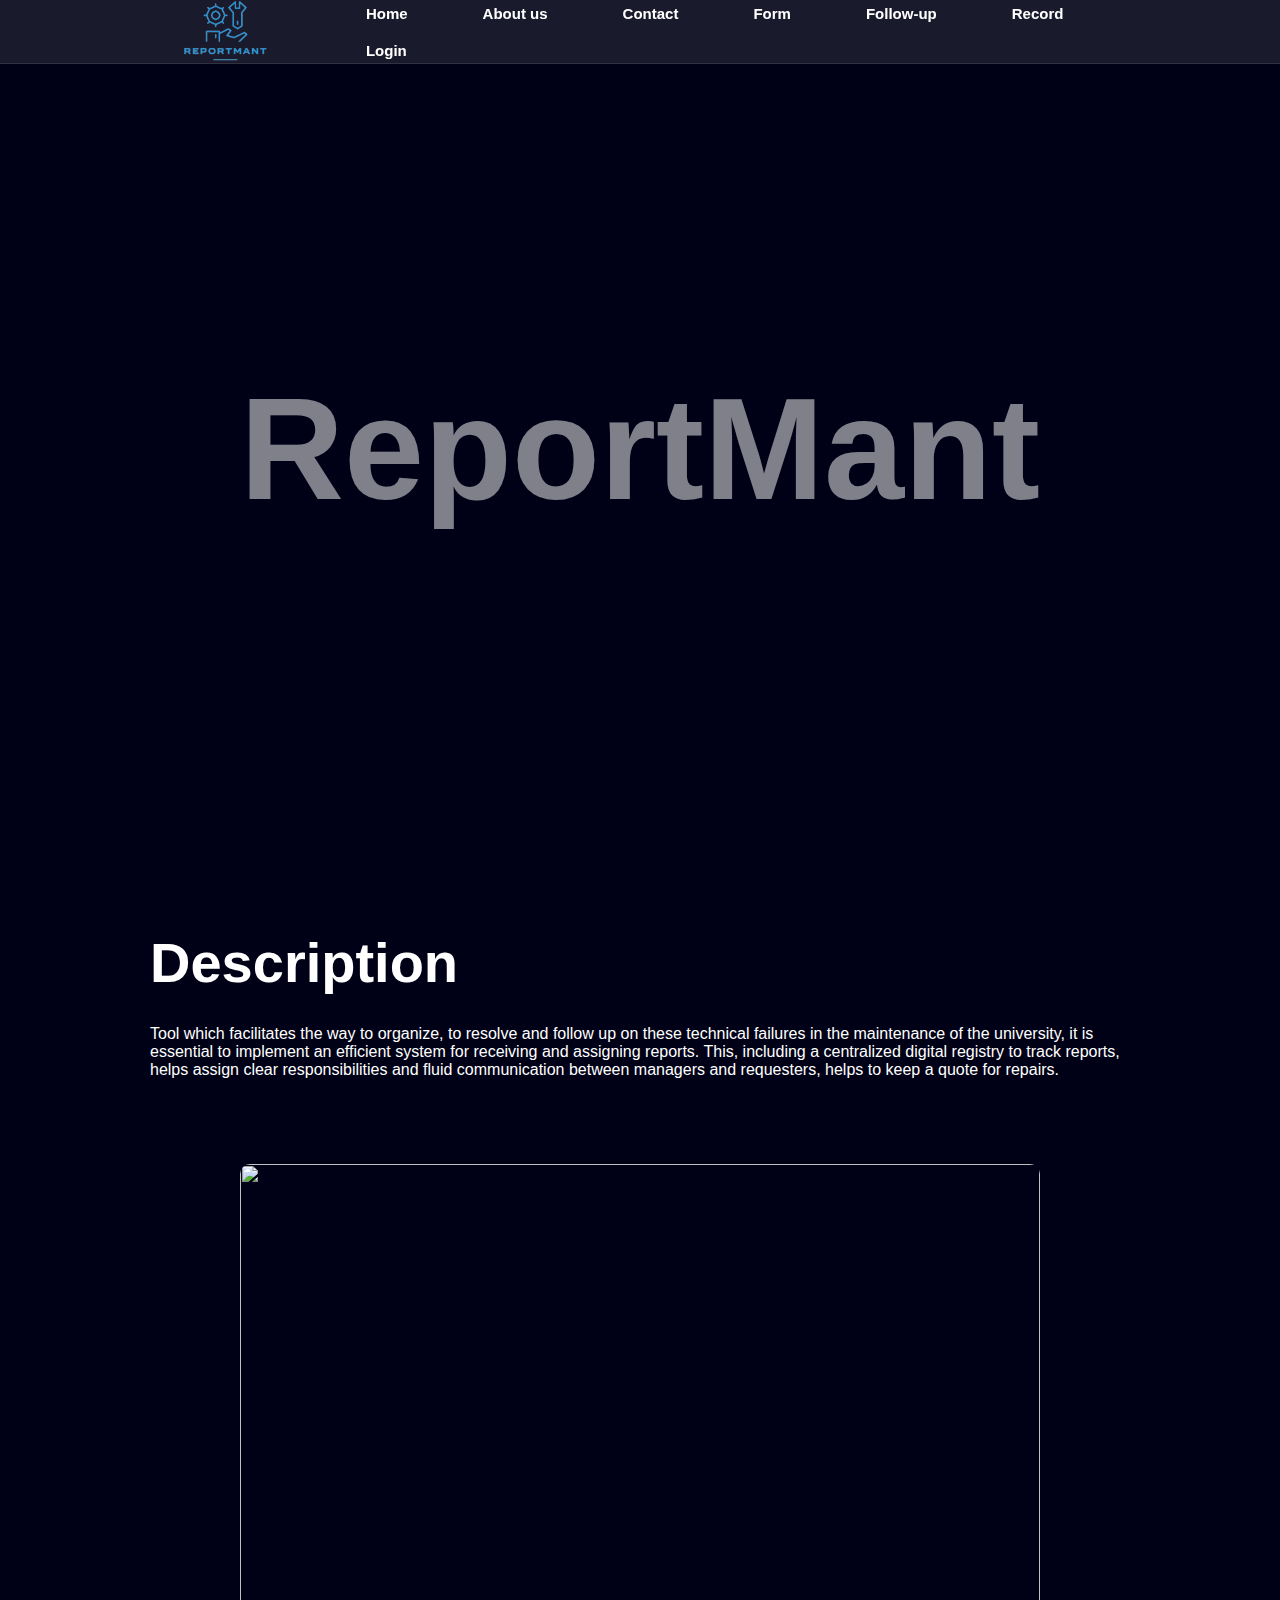
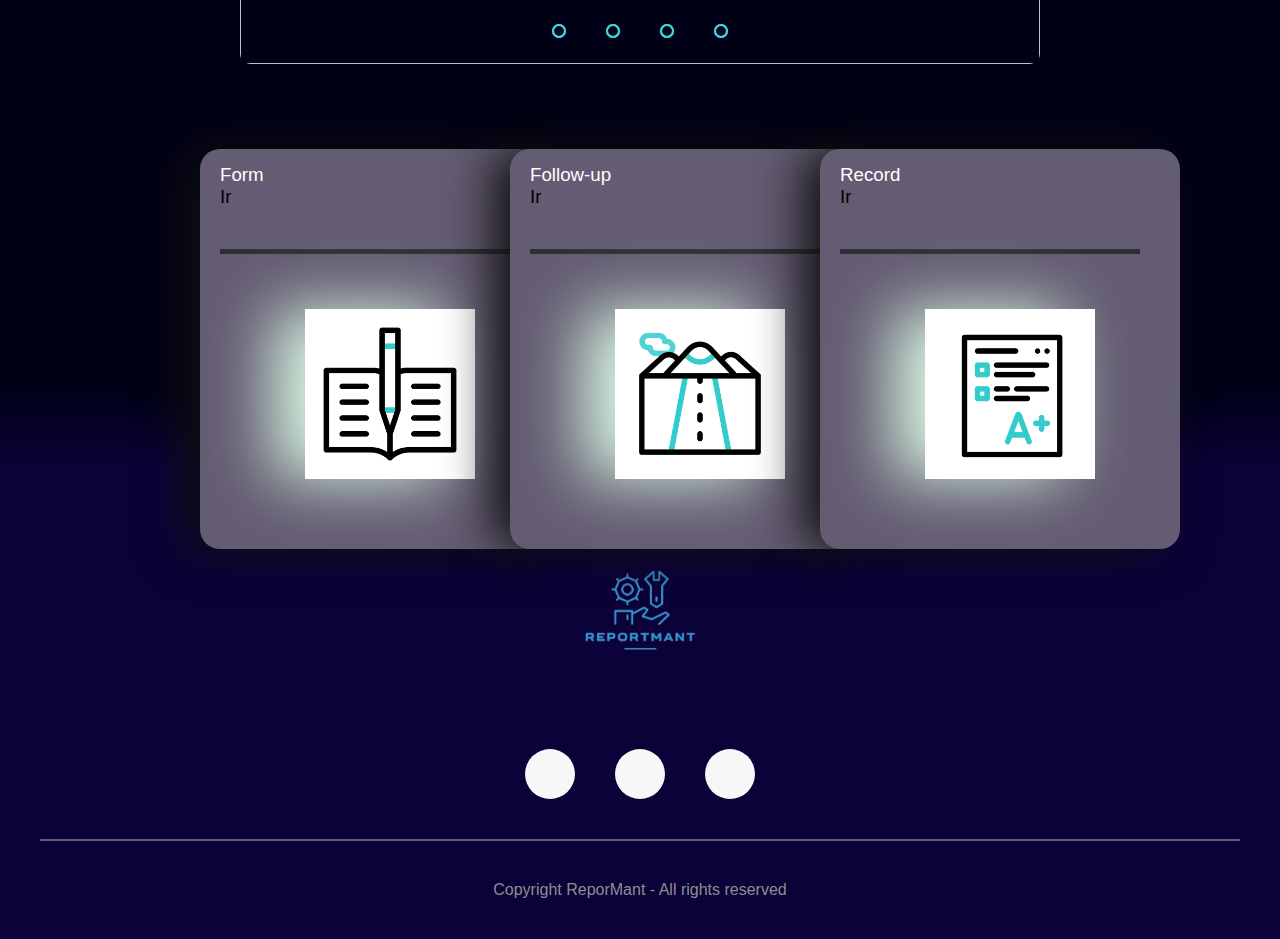
==== index.html @ d2830a24 "first commit" ====
<!DOCTYPE html>
<html lang="en" dir="ltr">

<head>
  <meta charset="utf-8">
  <meta name="viewport" content="width=device-width, initial-scale=1.0">
  <script src="https://kit.fontawesome.com/41bcea2ae3.js" crossorigin="anonymous"></script>
  <title>ReportMant</title>
  <link rel="stylesheet" href="principal/css/style.css">
  <link rel="stylesheet" href="https://unicons.iconscout.com/release/v4.0.0/css/line.css">
</head>

<body>

  <header>
    <div class="nav-bar">
      <a href="index.html">
      <img src="principal/img/reportmant.png" class="logo">
      </a>

      <div class="navigation">

        <div class="nav-items">
          <i class="uil uil-times nav-close-btn"></i>
          <div class="opciones">
            <ul>
              <li><a href="index.html">Home</a></li>
              <li><a href="about.html">About us</a></li>
              <li><a href="contact.html">Contact</a></li>
              <li><a href="formulario.html">Form</a></li>
              <li><a href="follow.html">Follow-up</a></li>
              <li><a href="record.html">Record</a></li>

              <li class="dropdown">
                <a href="#">Login</a>
                <div class="dropdown-content">
                  <a href="#">Create account</a>
                  <a href="#">Sign in</a>
                </div>
              </li>
            </ul>
          </div>
        </div>

      </div>
      <i class="uil uil-apps nav-menu-btn"></i>
    </div>
    <div class="scroll-indicator-container">
      <div class="scroll-indicator-bar"></div>
    </div>
  </header>

  <section class="home">
    <h1>ReportMant</h1>
  </section>

  <section class="content">
    <h1>Description</h1>
    <p>Tool which facilitates the way to organize, to resolve and follow up on these technical failures in the
      maintenance of the university, it is essential to implement an efficient system for receiving and assigning
      reports. This, including a centralized digital registry to track reports, helps assign clear responsibilities and
      fluid communication between managers and requesters, helps to keep a quote for repairs.</p>

  </section>

  <div class="carrusel">
    <div class="slider">
      <div class="slides">

        <input type="radio" name="radio-btn" id="radio1">
        <input type="radio" name="radio-btn" id="radio2">
        <input type="radio" name="radio-btn" id="radio3">
        <input type="radio" name="radio-btn" id="radio4">

        <div class="slide first">
          <img
            src="https://www.ocu.org/-/media/ocu/images/home/vivienda%20y%20energia/equipamiento%20hogar/herramientas%20cabecera.jpg?"
            alt="">
        </div>
        <div class="slide">
          <img src="https://hacemosmantenimiento.com/wp-content/uploads/2020/05/Mantenimiento_residencial.jpg" alt="">
        </div>
        <div class="slide">
          <img src="https://mobility-work.com/wp-content/uploads/2021/02/IOT_maintenance_previsionelle.jpg" alt="">
        </div>
        <div class="slide">
          <img src="https://www.alertadigital.com/wp-content/uploads/2023/05/empresa-de-limpieza.jpg" alt="">
        </div>

        <div class="navigation-auto">
          <div class="auto-btn1"></div>
          <div class="auto-btn2"></div>
          <div class="auto-btn3"></div>
          <div class="auto-btn4"></div>
        </div>

      </div>

      <div class="navigation-manual">
        <label for="radio1" class="manual-btn"></label>
        <label for="radio2" class="manual-btn"></label>
        <label for="radio3" class="manual-btn"></label>
        <label for="radio4" class="manual-btn"></label>
      </div>

    </div>
  </div>


  <div class="container-i">
    <div class="card">
      <h3 class="title">Form<li><a href="formulario.html">Ir</a></li></h3>
      <div class="bar">
        <div class="emptybar"></div>
        <div class="filledbar"></div>
      </div>
      <div class="circle">
        <svg version="1.1" xmlns="http://www.w3.org/2000/svg">
          <circle class="stroke" cx="60" cy="60" r="50" />
        </svg>
        <div class="gif-container">
          <img src="principal/img/libro.gif" alt="Animación">
        </div>
      </div>
    </div>
    <div class="card">
      <h3 class="title">Follow-up <li><a href="follow.html">Ir</a></li></h3>
      <div class="bar">
        <div class="emptybar"></div>
        <div class="filledbar"></div>
      </div>
      <div class="circle">
        <svg version="1.1" xmlns="http://www.w3.org/2000/svg">
          <circle class="stroke" cx="60" cy="60" r="50" />
        </svg>
        <div class="gif-container">
          <img src="principal/img/camino.gif" alt="Animación">
        </div>
      </div>
    </div>
    <div class="card">
      <h3 class="title">Record <li><a href="record.html">Ir</a></li></h3>
      <div class="bar">
        <div class="emptybar"></div>
        <div class="filledbar"></div>
      </div>
      <div class="circle">
          <svg version="1.1" xmlns="http://www.w3.org/2000/svg">
            <circle class="stroke" cx="60" cy="60" r="50" />
          </svg>
          <div class="gif-container">
            <img src="principal/img/puntaje.gif" alt="Animación">
          </div>
      </div>
    </div>
  </div>

  </div>



  <div class="separation"></div>
  <div class="container-footer">

    <footer>

      <div class="footer-img">
        <img src="principal/img/reportmant.png" alt="">
      </div>
      <div class="redes-footer">
        <a href="#"><i class="fab fa-facebook-f icon-redes-footer"></i></a>
        <a href="#"><i class="fab fa-google-plus-g icon-redes-footer"></i></a>
        <a href="#"><i class="fab fa-instagram icon-redes-footer"></i></a>
      </div>
      <hr>
      <h4>Copyright ReporMant - All rights reserved</h4>

    </footer>
  </div>





  <script src="principal/js/script.js"></script>
</body>

</html>
---- principal/css/style.css ----
/*======= Google fonts =======*/
@import url('https://fonts.googleapis.com/css2?family=Poppins:ital,wght@0,100;0,200;0,300;0,400;0,500;0,600;0,700;0,800;0,900;1,100;1,200;1,300;1,400;1,500;1,600;1,700;1,800;1,900&display=swap');

/*======= Main Css =======*/
*{
    margin: 0;
    padding: 0;
    box-sizing: border-box;
    font-family: 'Poppins',sans-serif;
}

body{
    background: #000116;
}

/*======= Header navigation bar =======*/
header{
    z-index: 999;
    position: fixed;
    width: 100%;
}

header .nav-bar{
    position: relative;
    background: rgba(255, 255, 255, 0.1);
    backdrop-filter: blur(20px);
    height: 4em;
    border-bottom: 1px solid rgba(255, 255, 255, 0.1);
    top: 0;
    left: 0;
    display: flex;
    justify-content: space-between;
    align-items: center;
    padding: 0 150px;
    transition: 0.5s ease;
}



.navigation .nav-items a{
    color: #fff;
    font-size: 1em;
    text-decoration: none;
}





/*======= Home =======*/
section{
    position: relative;
    font-size: 1em;
    padding: 30px 150px;
    transition: 0.5s ease;
    transition-property: padding;
}

.home{
   
    min-height: 100vh;
    background: url(https://st2.depositphotos.com/22009996/46661/i/450/depositphotos_466619840-stock-photo-auto-mechanic-set-new-metal.jpg) no-repeat; /* fondo*/
    background-size: cover;
    background-position: center;
    display: flex;
    justify-content: center;
    align-items: center;
    
}

.home:before{
    z-index: 888;
    content: '';
    position: absolute;
    width: 100%;
    height: 50px;
    background: linear-gradient(transparent, #000116);
    bottom: 0;
    left: 0;
}

.home h1{
    color: rgba(255, 255, 255, 0.5);
    font-size: 9em;
    font-weight: 1000px;
}

/*======= Content section =======*/
.content h1{
    color: #fff;
    font-size: 3.5em;
    font-weight: 600;
}

.content p{
    color: #fff;
    font-size: 1em;
    margin: 30px 0;
}



/*======= Scroll indicator bar =======*/
.scroll-indicator-container{
    width: 100%;
    height: 5px;
}

.scroll-indicator-bar{
    background: #199fff;
    width: 0%;
    height: 100%;
    box-shadow: 0 5px 25px #199fff,
                0 5px 50px #199fff;
}

.nav-close-btn, .nav-menu-btn{
    display: none;
}

/*======= Media queries (max-width: 1100px) =======*/
@media screen and (max-width: 1100px){
  body {
    
  }
  header .nav-bar{
        padding: 0 50px;

    }

    section{
        padding: 30px 50px;
        font-size: 0.9em;
    }
}

/*======= Media queries (max-width: 850px) =======*/
@media screen and (max-width: 850px) {
    header .nav-bar {
        padding: 0 20px;
        max-width: 850px;
       
    }

    /*.navigation{
      display: none;
    }*/

    section {
        padding: 30px 20px;
        font-size: 0.8em;
    }

}

.logo {
    height: 150px;
  }

  
/* lista desplegable*/

  .menu {
    display: flex;
    list-style-type: none;
    margin: 0;
    padding: 0;
  }
  
  .menu li {
    margin-left: 10px;
  }
  
  
  
  .dropdown-content {
    display: none;
    position: absolute;
    background-color: #0d0927;
    min-width: 160px;
    border-radius: 15px;
    box-shadow: 0 8px 16px 0 rgba(25, 12, 214, 0.678);
  
    
  }
  

  
  .dropdown:hover .dropdown-content {
    display: flex;
    flex-direction: column;
  }

  /* fin de la lista desplaegable*/
  
/*narvar*/
.opciones ul li{
    font-size: 15px;
    padding: 10px;
    color: #fffdfc;
    font-weight: 700;
    list-style-type: none;
    float: left;
    margin-left: 55px;
    
}
.opciones ul li a:hover{
    color: #7b87ce;
}



/*carrusel*/
.carrusel{

  
    margin: 25px;
    /*height: 100vh;      espacio estre abajo*/
    display: flex;
    justify-content: center;
   
   
}

.slider{
    width: 800px;
    height: 500px;
    border-radius: 10px;
    overflow: hidden;
  }
  
  .slides{
    width: 500%;
    height: 500px;
    display: flex;
  }
  
  .slides input{
    display: none;
  }
  
  .slide{
    width: 20%;
    transition: 1s;
  }
  
  .slide img{
    width: 800px;
    height: 500px;
  }
  
  /*navigacion manual*/
  
  .navigation-manual{
    position: absolute;
    width: 800px;
    margin-top: -40px;
    display: flex;
    justify-content: center;
  }
  
  .manual-btn{
    border: 2px solid #40D3DC;
    padding: 5px;
    border-radius: 10px;
    cursor: pointer;
    transition: 1s;
  }
  
  .manual-btn:not(:last-child){
    margin-right: 40px;
  }
  
  .manual-btn:hover{
    background: #40D3DC;
  }
  
  #radio1:checked ~ .first{
    margin-left: 0;
  }
  
  #radio2:checked ~ .first{
    margin-left: -20%;
  }
  
  #radio3:checked ~ .first{
    margin-left: -40%;
  }
  
  #radio4:checked ~ .first{
    margin-left: -60%;
  }
  
  /*navegacion automatico*/
  
  .navigation-auto{
    position: absolute;
    display: flex;
    width: 800px;
    justify-content: center;
    margin-top: 460px;
  }
  
  .navigation-auto div{
    border: 2px solid #40D3DC;
    padding: 5px;
    border-radius: 10px;
    transition: 1s;
  }
  
  .navigation-auto div:not(:last-child){
    margin-right: 40px;
  }
  
  #radio1:checked ~ .navigation-auto .auto-btn1{
    background: #40D3DC;
  }
  
  #radio2:checked ~ .navigation-auto .auto-btn2{
    background: #40D3DC;
  }
  
  #radio3:checked ~ .navigation-auto .auto-btn3{
    background: #40D3DC;
  }
  
  #radio4:checked ~ .navigation-auto .auto-btn4{
    background: #40D3DC;
  }
     

  /*cards*/
   .container-i {
    position: relative;
    height: 300px;
    width: 600px;
    top: 60px;
    left: calc(50% - 300px);
    display: flex;
  }

  .title li a {
    color: black;

  }

  .card {
    padding: 180px;
    display: flex;
    height: 400px;
    width: 300px;
    background-color: #645c72;
    border-radius: 20px;
    box-shadow: -1rem 0 3rem #0f0f0f;
    transition: 0.4s ease-out;
    position: relative;
    right: 140px;
    justify-content: center;
    align-items: center;
   


  /*.card {
   
    display: inline-block;
    width: 200px;
    height: 200px;
    border: 1px solid #ccc;
    padding: 20px;
    box-sizing: border-box;
}*/
 
  }
  
  
  .card:not(:first-child) {
      margin-left: -50px;
  }
  
  .card:hover {
    transform: translateY(-20px);
    transition: 0.4s ease-out;
  }
  
  .card:hover ~ .card {
    position: relative;
    left: 300px;
    transition: 0.4s ease-out;
  }
  
  .title {
    color: rgb(255, 255, 255);
    font-weight: 300;
    position: absolute;
    left: 20px;
    top: 15px;
    list-style: none;
  }
  
  .bar {
    position: absolute;
    top: 100px;
    left: 20px;
    height: 5px;
    width: 150px;
  }
  
  .emptybar {
    background-color: #2e3033;
    width: 200%;
    height: 100%;
  }
  
  .filledbar {
    position: absolute;
    top: 0px;
    z-index: 3;
    width: 0px;
    height: 100%;
    background: rgb(0,154,217);
    background: linear-gradient(90deg, rgba(0,154,217,1) 0%, rgba(217,147,0,1) 65%, rgba(255,186,0,1) 100%);
    transition: 0.6s ease-out;
  }
  
  .card:hover .filledbar {
    width: 290px;
    transition: 0.4s ease-out;
  }
  
  .circle {
    position: absolute;
    top: 10px;
    left: calc(50% - 80px);
    width: 50px;
    height: 50px;
    border-radius: 50%;
    background-color: transparent;
    bottom: auto;
    right: auto;
    margin: auto;
    padding: auto;
  }
  
  .stroke {
    stroke: rgb(21, 7, 99);
    stroke-dasharray: 360;
    stroke-dashoffset: 360;
    transition: 0.6s ease-out;
    
   
  }
  
  svg {
    fill: #3d109600;
    stroke-width: 7px;
    margin: auto;
    position:absolute;
    height:200px;
    width:200px;
    top: 150px;
    left : 20px;
    z-index: 1;
  }

  
  .card:hover .stroke {
    stroke-dashoffset: 100px;
    transition: 0.6s ease-out;
  }


  /* cards con iconos*/
  .gif-container {
    width: 40%;
    height: 40%;
    overflow: visible;
    display: block;
    justify-content: center;
    align-items: center;

}

.gif-container img {
    max-width: 170px;
    max-height: 170px;
    margin: auto;
    position:absolute;
    height:200px;
    width:200px;
    top: 150px;
    left : 5px;
    box-shadow: -2rem 0 4rem rgb(216, 247, 226);
    
    
    
  }





 /* fooder*/
  @import url('https://fonts.googleapis.com/css?family=Source+Sans+Pro:200,200i,300,300i,400,400i,600,600i,700,700i,900,900i&display=swap');

  *{
    margin: 0;
    padding: 0;
    box-sizing: border-box;
    text-decoration: none;
    font-family: 'Source Sans Pro', sans-serif;
}
.container-footer{
    width: 100%;
    padding: 40px 30;
    background: #100347b7;
    margin-top: 170px;
    margin: 0;
    padding: 40px;
    box-sizing: border-box;
    text-decoration: none;
    font-family: 'Source Sans Pro', sans-serif;

}
.container-footer footer{
    max-width: 1200px;
    margin: auto;
    
}

.container-footer footer .redes-footer{
    display: flex;
    justify-content: center;
    margin-top: 20px;
    top: 0;
    left: 50%;
}

.container-footer footer .redes-footer .icon-redes-footer{
    font-size: 20px;
    margin: 20px;
    background: #f7f7f7;
    width: 50px;
    height: 50px;
    display: flex;
    justify-content: center;
    align-items: center;
    border-radius: 100%;
    color: #706f74;
    
    
}

footer .redes-footer .fa-facebook-f:hover{
    background: #392ed3;
    color: #ffffff;

}


footer .redes-footer .fa-google-plus-g:hover{
    background: #de4c34;
    color: #ffffff;
}

footer .redes-footer .fa-instagram:hover{
    background: linear-gradient(to top right, #fcde30, #e9712a, #d2313b);
    color: #ffffff;
}
.container-footer footer hr{
    margin-top: 20px;
    border: none;
    height: 2px;
    background: #c0c0c07a;
    
}

.container-footer h4{
 
    text-align: center;
    margin-top: 40px;
    color: #8e8e8e;
    font-weight: 500;
 
}



/*para el degradado*/
.separation{
 
  /*z-index: 888*/
    content: '';
    position: static;
    width: 100%;
    height: 80px;
   
    background: linear-gradient(transparent, #100347b7);
    left: 100px;
 
}
 

.footer-img{
  display: flex;
  margin-left: auto;
  margin-right: auto;
  width: 200px;
  height: 200px;
  
}
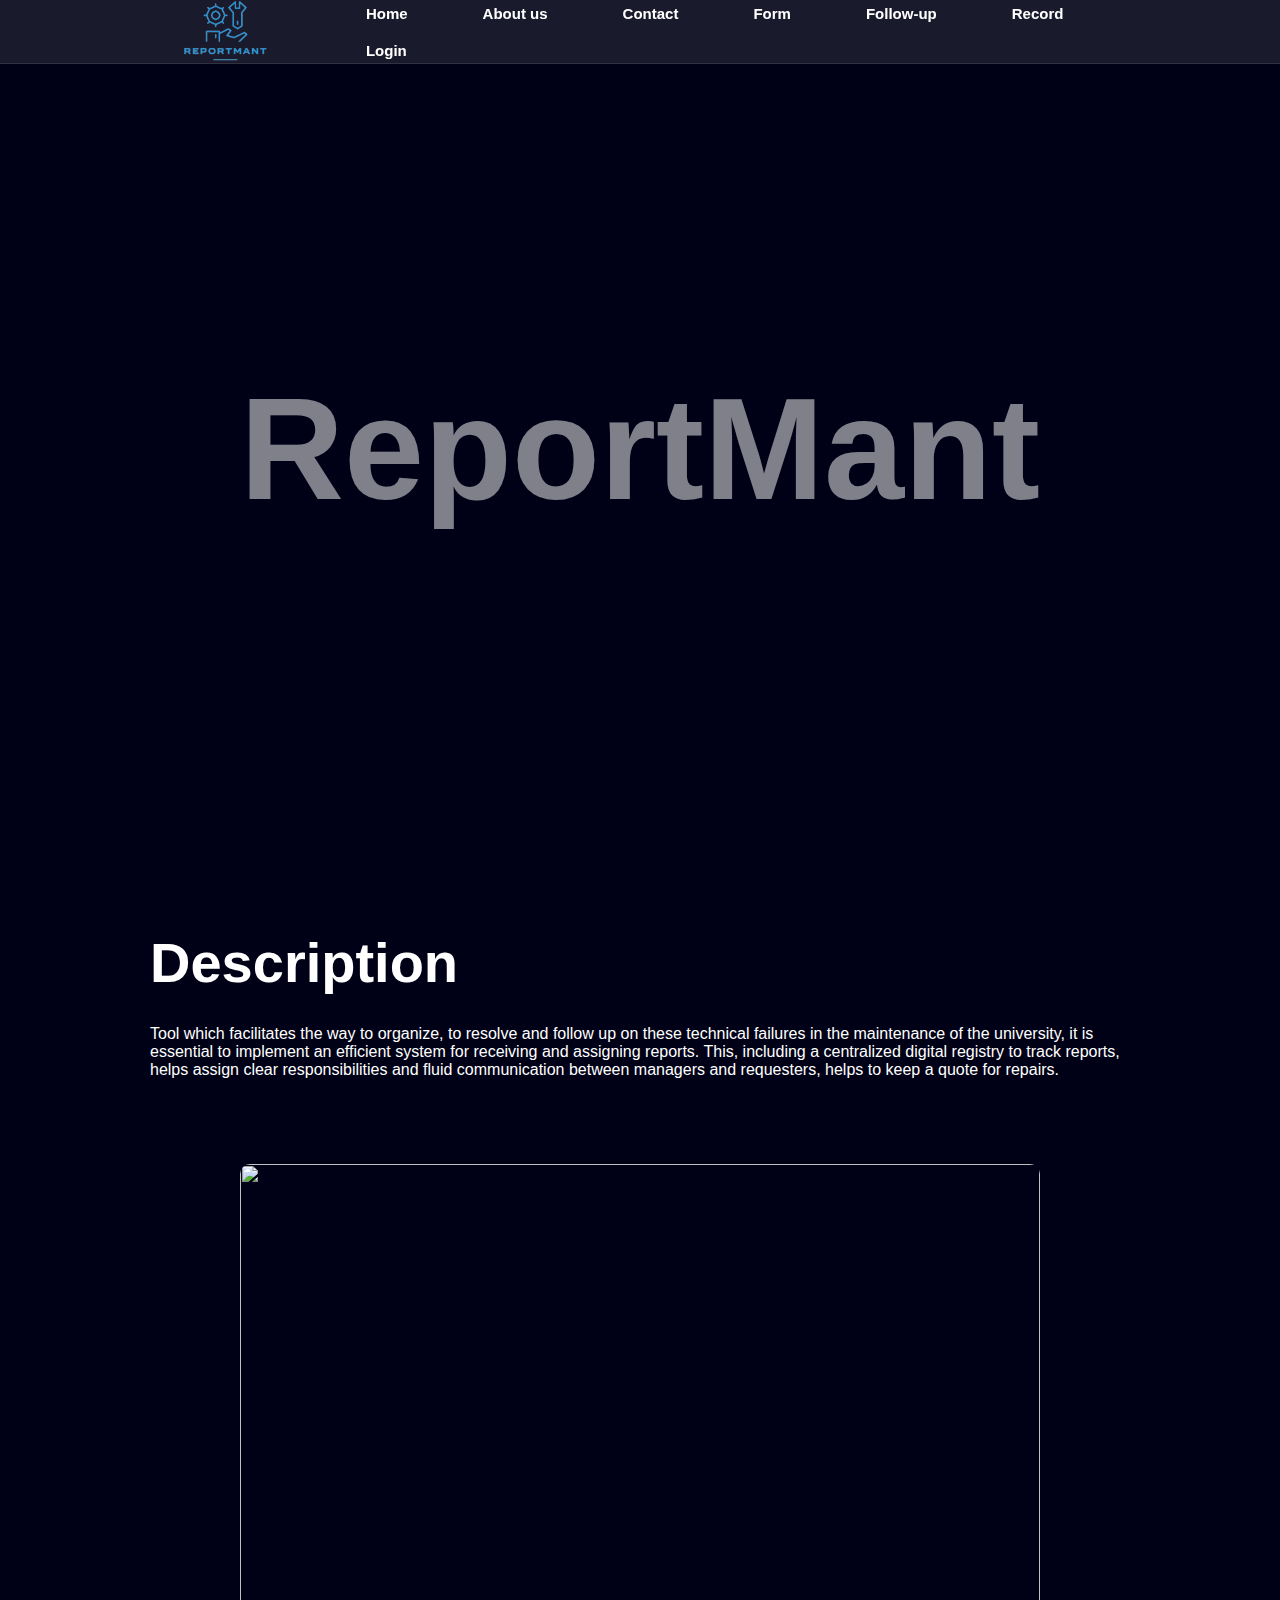
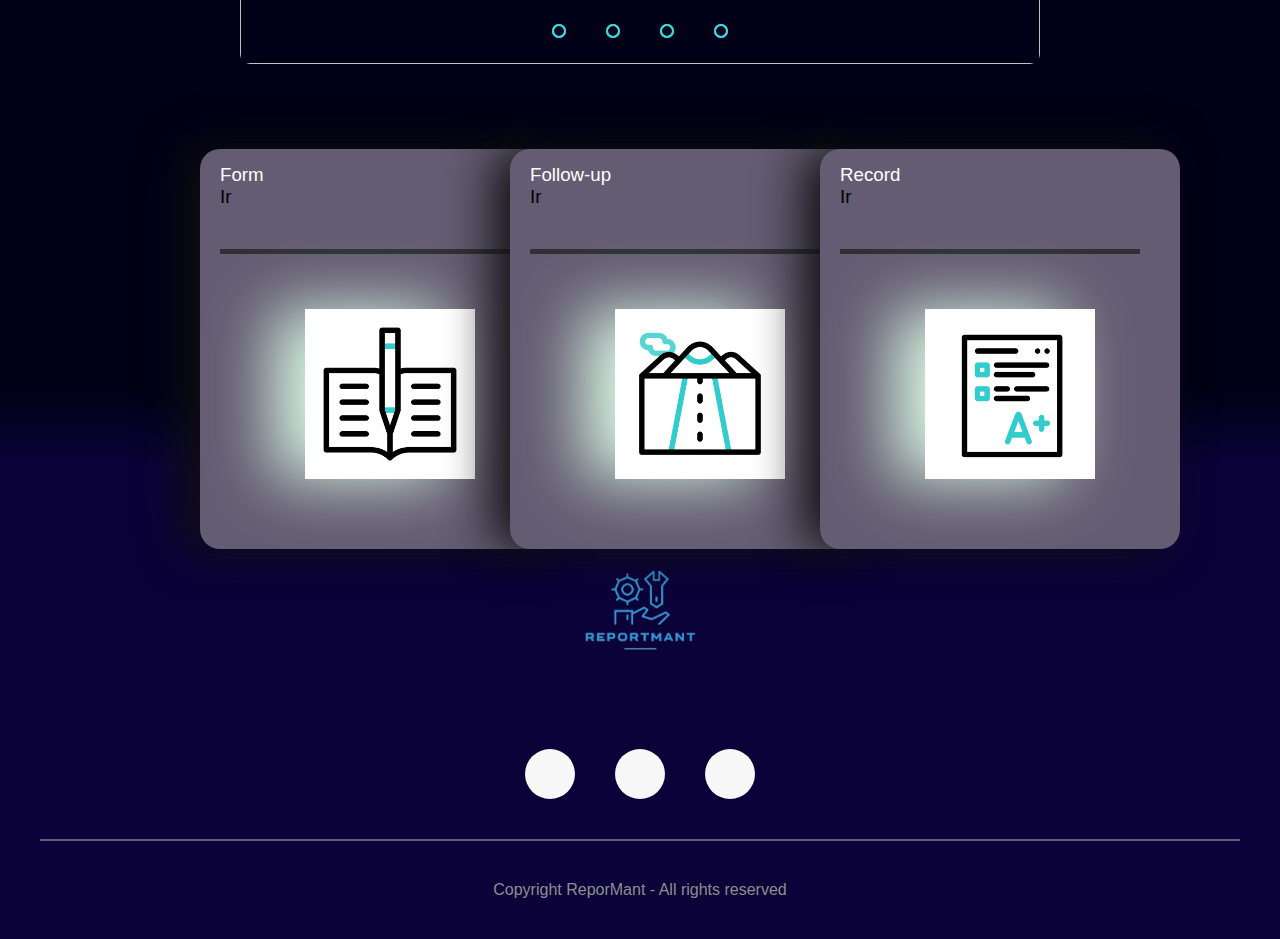
==== commit ad6b24ea: "change" ====
--- a/index.html
+++ b/index.html
@@ -13,6 +13,9 @@
 <body>
 
   <header>
+  
+
+
     <div class="nav-bar">
       <a href="index.html">
       <img src="principal/img/reportmant.png" class="logo">
@@ -107,6 +110,9 @@
   </div>
 
 
+  
+
+
   <div class="container-i">
     <div class="card">
       <h3 class="title">Form<li><a href="formulario.html">Ir</a></li></h3>
--- a/principal/css/style.css
+++ b/principal/css/style.css
@@ -609,6 +609,3 @@
   
 }
 
-
-
-
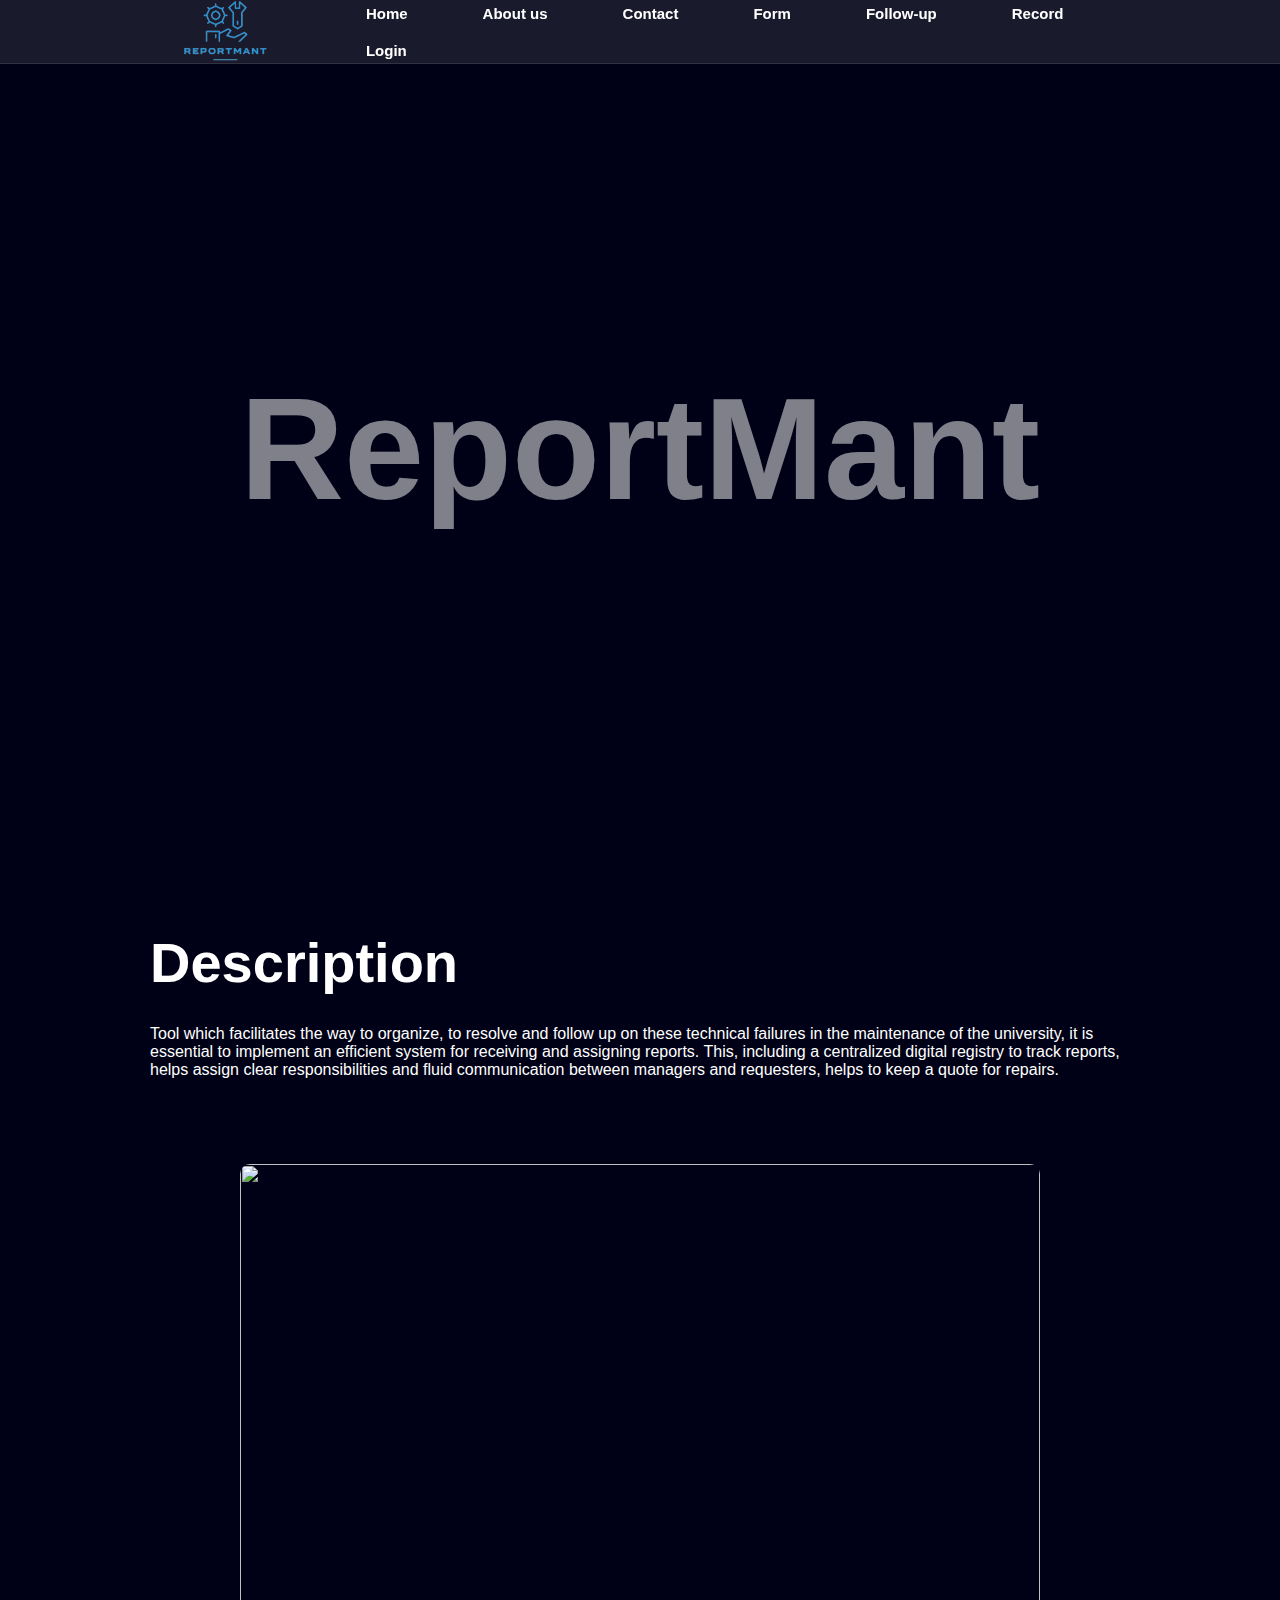
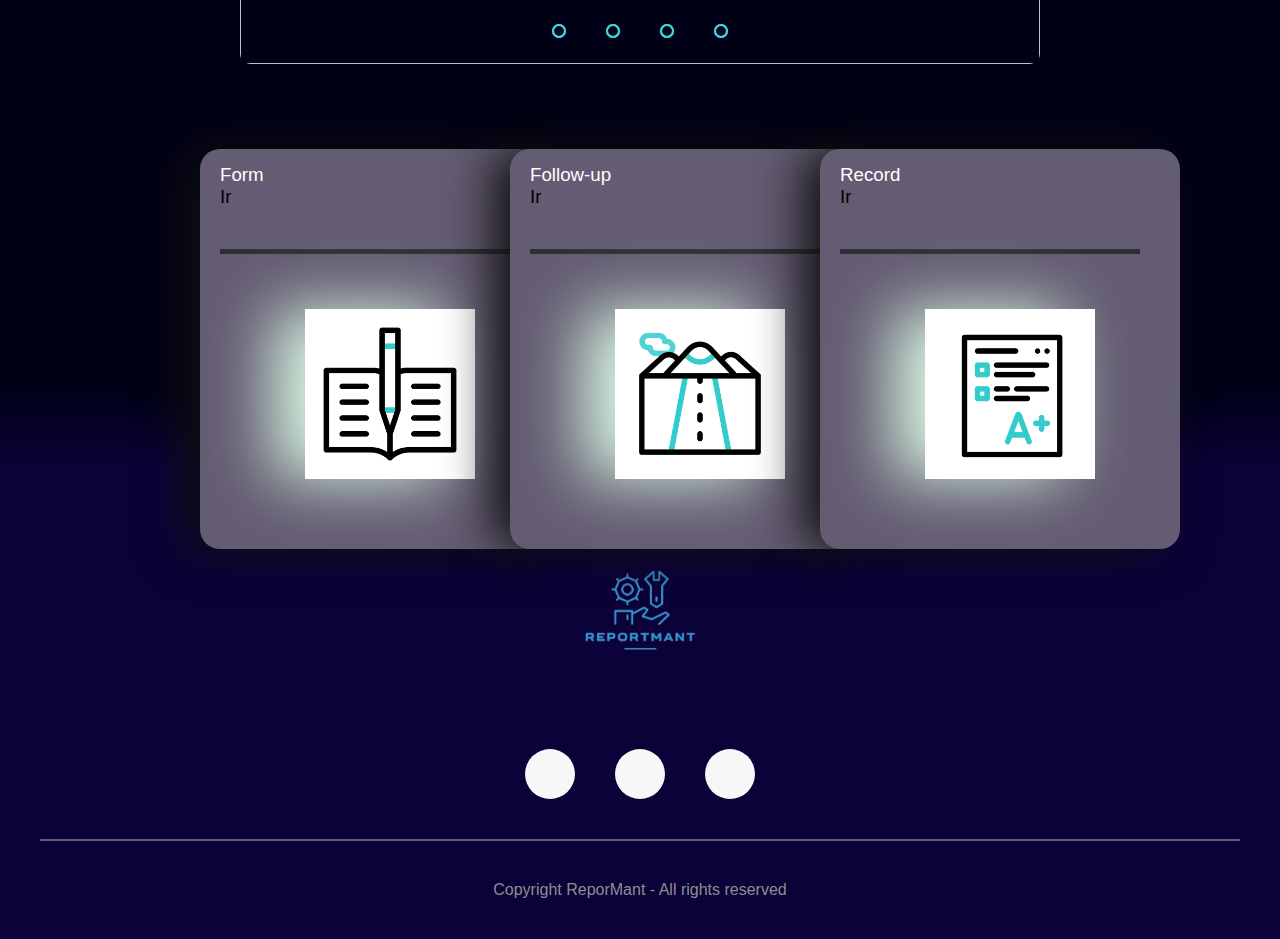
==== commit 835d084c: "changes" ====
--- a/index.html
+++ b/index.html
@@ -13,16 +13,11 @@
 <body>
 
   <header>
-  
-
-
     <div class="nav-bar">
       <a href="index.html">
       <img src="principal/img/reportmant.png" class="logo">
       </a>
-
       <div class="navigation">
-
         <div class="nav-items">
           <i class="uil uil-times nav-close-btn"></i>
           <div class="opciones">
@@ -44,7 +39,6 @@
             </ul>
           </div>
         </div>
-
       </div>
       <i class="uil uil-apps nav-menu-btn"></i>
     </div>
--- a/principal/css/style.css
+++ b/principal/css/style.css
@@ -121,7 +121,7 @@
 /*======= Media queries (max-width: 1100px) =======*/
 @media screen and (max-width: 1100px){
   body {
-    
+    color: #000;
   }
   header .nav-bar{
         padding: 0 50px;
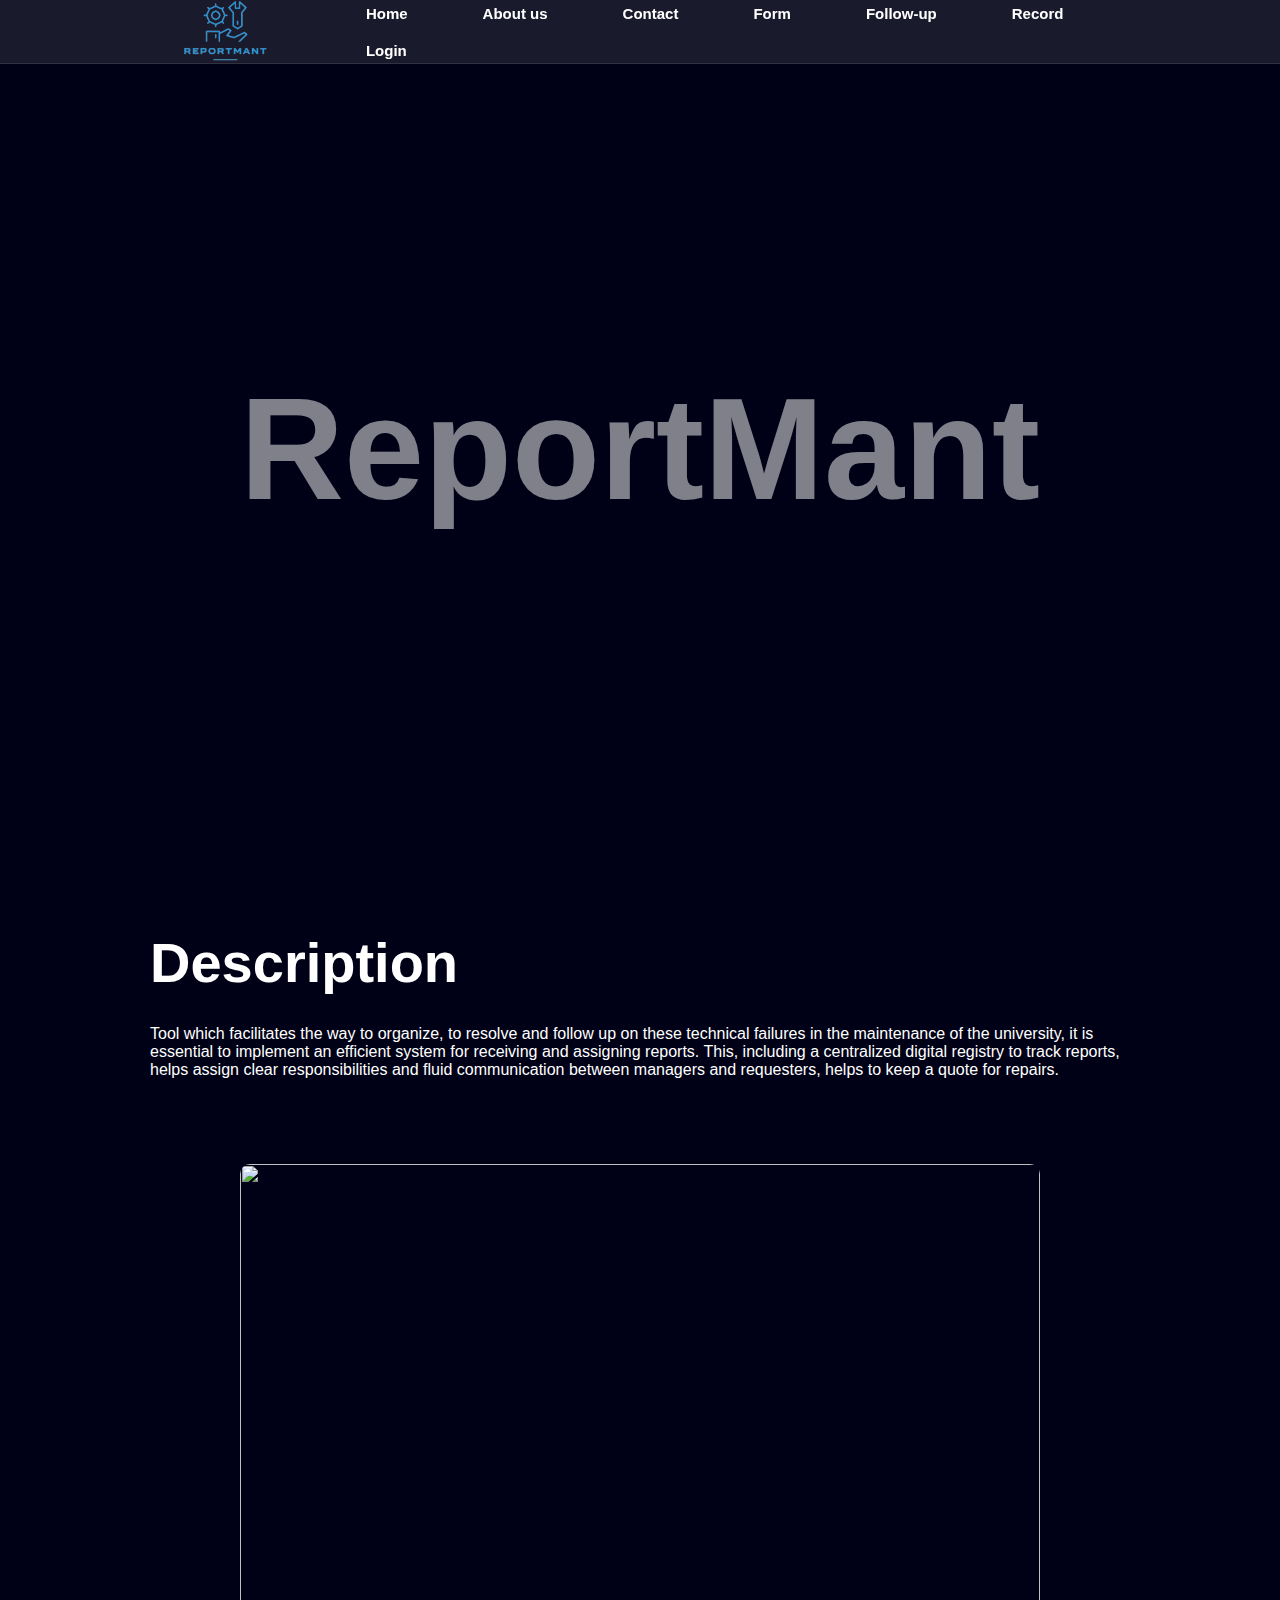
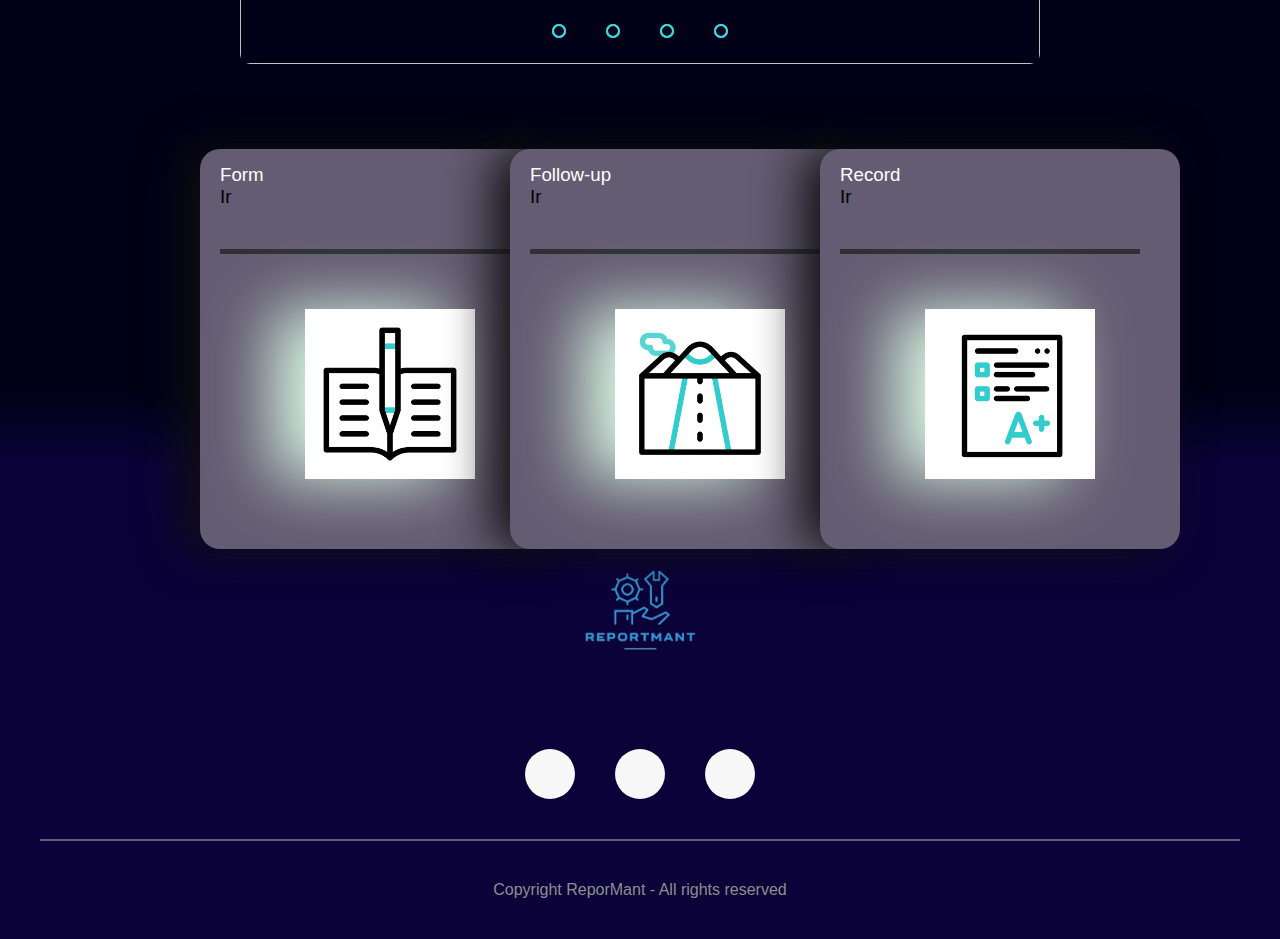
==== commit 63342f3d: "change" ====
--- a/index.html
+++ b/index.html
@@ -9,9 +9,8 @@
   <link rel="stylesheet" href="principal/css/style.css">
   <link rel="stylesheet" href="https://unicons.iconscout.com/release/v4.0.0/css/line.css">
 </head>
-
 <body>
-
+  
   <header>
     <div class="nav-bar">
       <a href="index.html">
